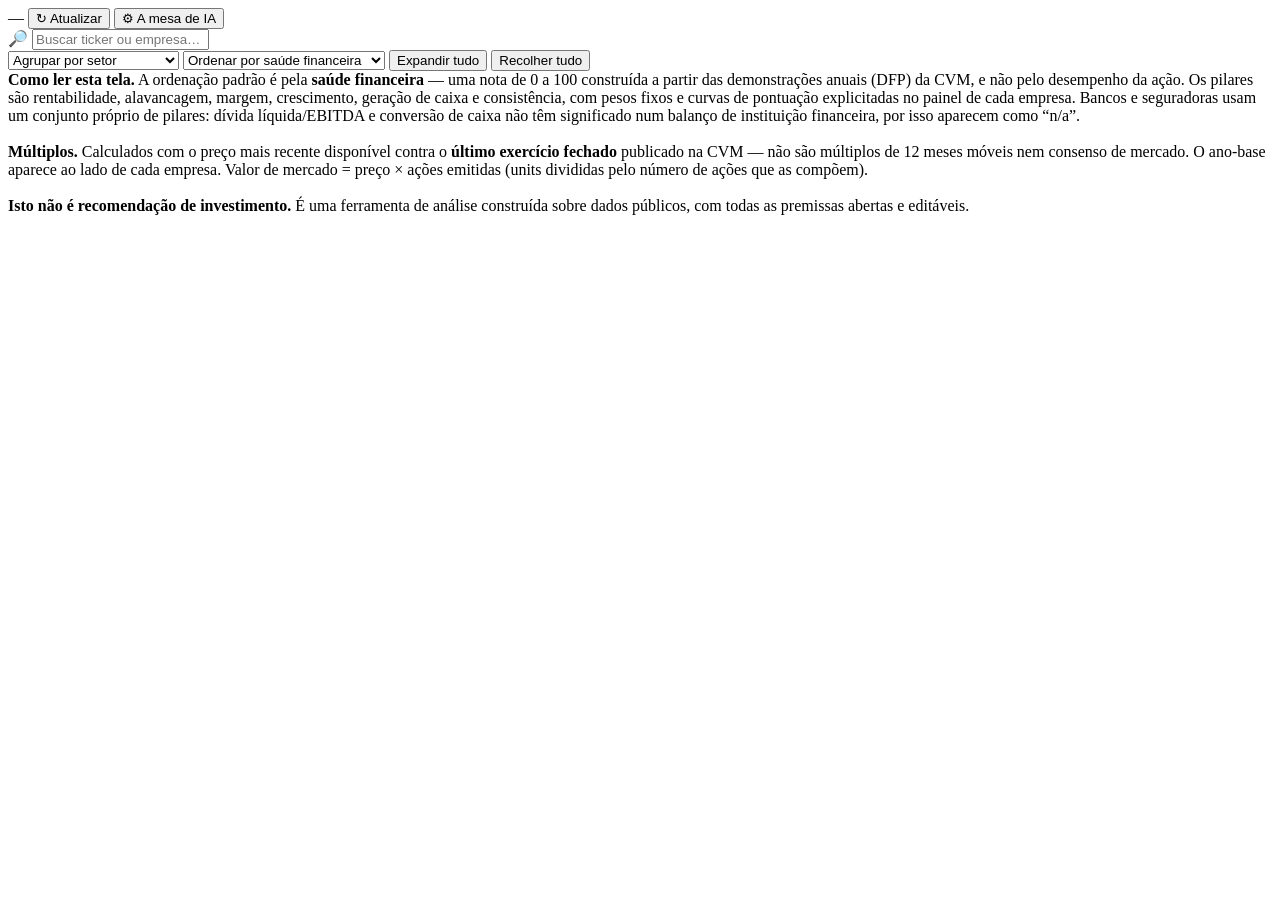
==== finlab/web/index.html @ d5955e1e "Marca profissional: o painel passa a se chamar apenas FinLab Renomeia a marca em todos os pontos vis" ====
<!DOCTYPE html>
<html lang="pt-BR">
<head>
<meta charset="UTF-8">
<meta name="viewport" content="width=device-width, initial-scale=1.0">
<title>FinLab · Monitor fundamentalista B3</title>
<link rel="icon" href="data:image/svg+xml,<svg xmlns='http://www.w3.org/2000/svg' viewBox='0 0 100 100'><text y='78' font-size='78'>🧠</text></svg>">
<link rel="stylesheet" href="/assets/css/finlab.css">
</head>
<body>
<div class="wrap">

  <header class="topbar">
    <div id="brand"></div>
    <div id="nav"></div>
    <div class="topbar-spacer"></div>
    <div class="topbar-actions">
      <span class="tag-pill" id="sourcePill" title="Origem dos dados de mercado">—</span>
      <button class="btn ghost" id="btnRefresh" title="Recarregar dados ignorando o cache">↻ Atualizar</button>
      <button class="btn" id="btnLLM">⚙ A mesa de IA</button>
    </div>
  </header>

  <div class="macro-strip" id="macroStrip"></div>

  <div id="alertZone"></div>

  <section class="kpis fit" id="highlights"></section>

  <div class="toolbar">
    <div class="search-box">
      <span class="ico">🔎</span>
      <input type="text" id="search" placeholder="Buscar ticker ou empresa…" autocomplete="off" spellcheck="false">
    </div>

    <select id="viewMode" title="Como agrupar as ações">
      <option value="sector">Agrupar por setor</option>
      <option value="rank">Ranking geral (90 ações)</option>
    </select>

    <select id="sortBy" title="Critério de ordenação dentro de cada bloco">
      <option value="score">Ordenar por saúde financeira</option>
      <option value="m12">Ordenar por retorno 12 meses</option>
      <option value="ytd">Ordenar por retorno YTD</option>
      <option value="day">Ordenar por variação do dia</option>
      <option value="market_cap">Ordenar por valor de mercado</option>
      <option value="ticker">Ordenar por ticker</option>
    </select>

    <button class="chip" id="btnExpand">Expandir tudo</button>
    <button class="chip" id="btnCollapse">Recolher tudo</button>
    <span style="flex:1 1 auto"></span>
    <span class="psub" id="countInfo"></span>
  </div>

  <main id="sectors"></main>

  <div class="foot">
    <b>Como ler esta tela.</b> A ordenação padrão é pela <b>saúde financeira</b> — uma nota de 0 a 100
    construída a partir das demonstrações anuais (DFP) da CVM, e não pelo desempenho da ação.
    Os pilares são rentabilidade, alavancagem, margem, crescimento, geração de caixa e consistência,
    com pesos fixos e curvas de pontuação explicitadas no painel de cada empresa.
    Bancos e seguradoras usam um conjunto próprio de pilares: dívida líquida/EBITDA e conversão de
    caixa não têm significado num balanço de instituição financeira, por isso aparecem como “n/a”.
    <br><br>
    <b>Múltiplos.</b> Calculados com o preço mais recente disponível contra o <b>último exercício
    fechado</b> publicado na CVM — não são múltiplos de 12 meses móveis nem consenso de mercado.
    O ano-base aparece ao lado de cada empresa. Valor de mercado = preço × ações emitidas
    (units divididas pelo número de ações que as compõem).
    <br><br>
    <b>Isto não é recomendação de investimento.</b> É uma ferramenta de análise construída sobre
    dados públicos, com todas as premissas abertas e editáveis.
    <span id="footSource"></span>
  </div>
</div>

<script src="/assets/js/core.js"></script>
<script src="/assets/js/charts.js"></script>
<script src="/assets/js/settings.js"></script>
<script src="/assets/js/chat.js"></script>
<script src="/assets/js/home.js"></script>
</body>
</html>
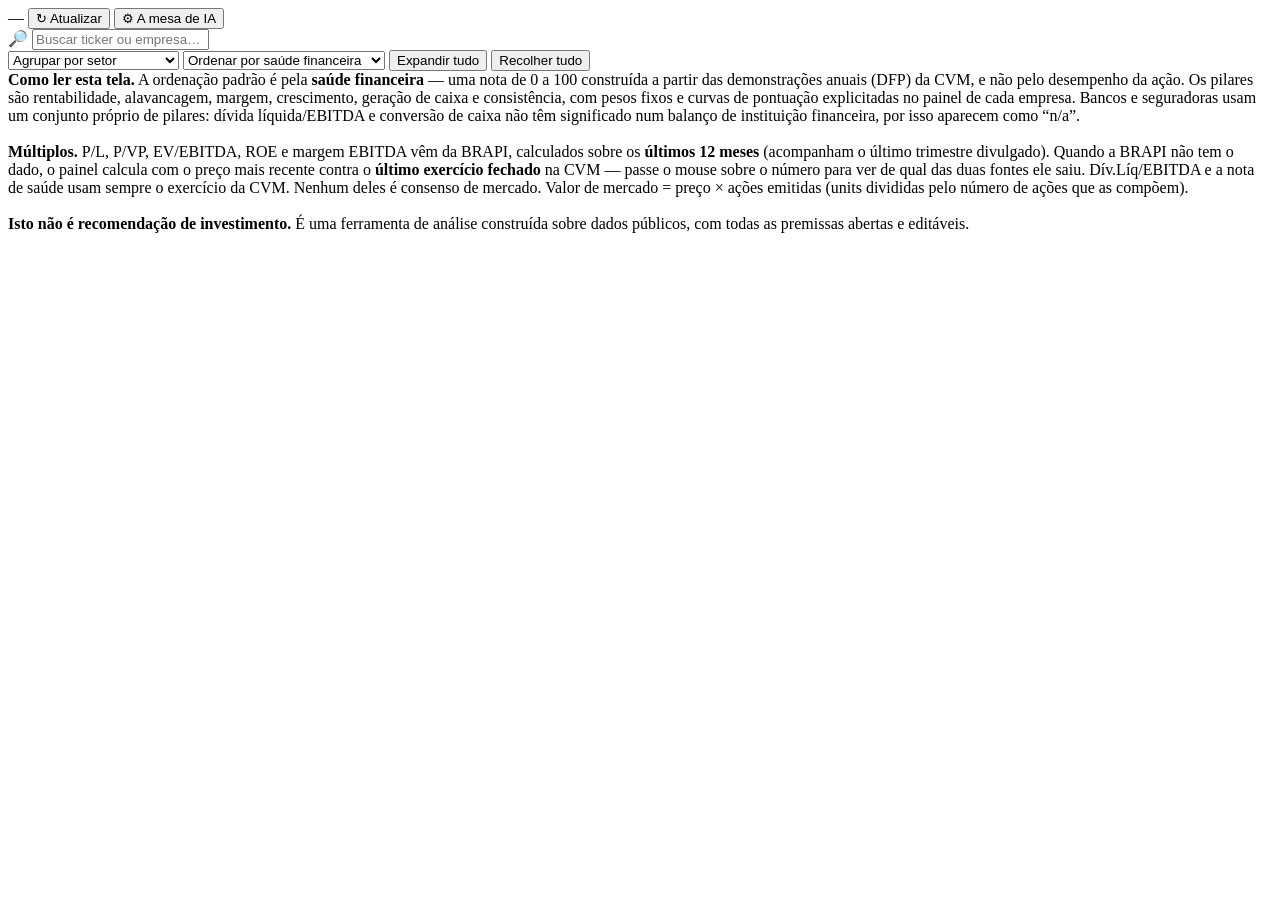
==== commit 016f333e: "Múltiplos da BRAPI (12 meses) com fallback CVM e fonte visível P/L, P/VP, EV/EBITDA, ROE e margem EB" ====
--- a/finlab/web/index.html
+++ b/finlab/web/index.html
@@ -63,10 +63,12 @@
     Bancos e seguradoras usam um conjunto próprio de pilares: dívida líquida/EBITDA e conversão de
     caixa não têm significado num balanço de instituição financeira, por isso aparecem como “n/a”.
     <br><br>
-    <b>Múltiplos.</b> Calculados com o preço mais recente disponível contra o <b>último exercício
-    fechado</b> publicado na CVM — não são múltiplos de 12 meses móveis nem consenso de mercado.
-    O ano-base aparece ao lado de cada empresa. Valor de mercado = preço × ações emitidas
-    (units divididas pelo número de ações que as compõem).
+    <b>Múltiplos.</b> P/L, P/VP, EV/EBITDA, ROE e margem EBITDA vêm da BRAPI, calculados sobre os
+    <b>últimos 12 meses</b> (acompanham o último trimestre divulgado). Quando a BRAPI não tem o dado,
+    o painel calcula com o preço mais recente contra o <b>último exercício fechado</b> na CVM — passe
+    o mouse sobre o número para ver de qual das duas fontes ele saiu. Dív.Líq/EBITDA e a nota de
+    saúde usam sempre o exercício da CVM. Nenhum deles é consenso de mercado. Valor de mercado =
+    preço × ações emitidas (units divididas pelo número de ações que as compõem).
     <br><br>
     <b>Isto não é recomendação de investimento.</b> É uma ferramenta de análise construída sobre
     dados públicos, com todas as premissas abertas e editáveis.
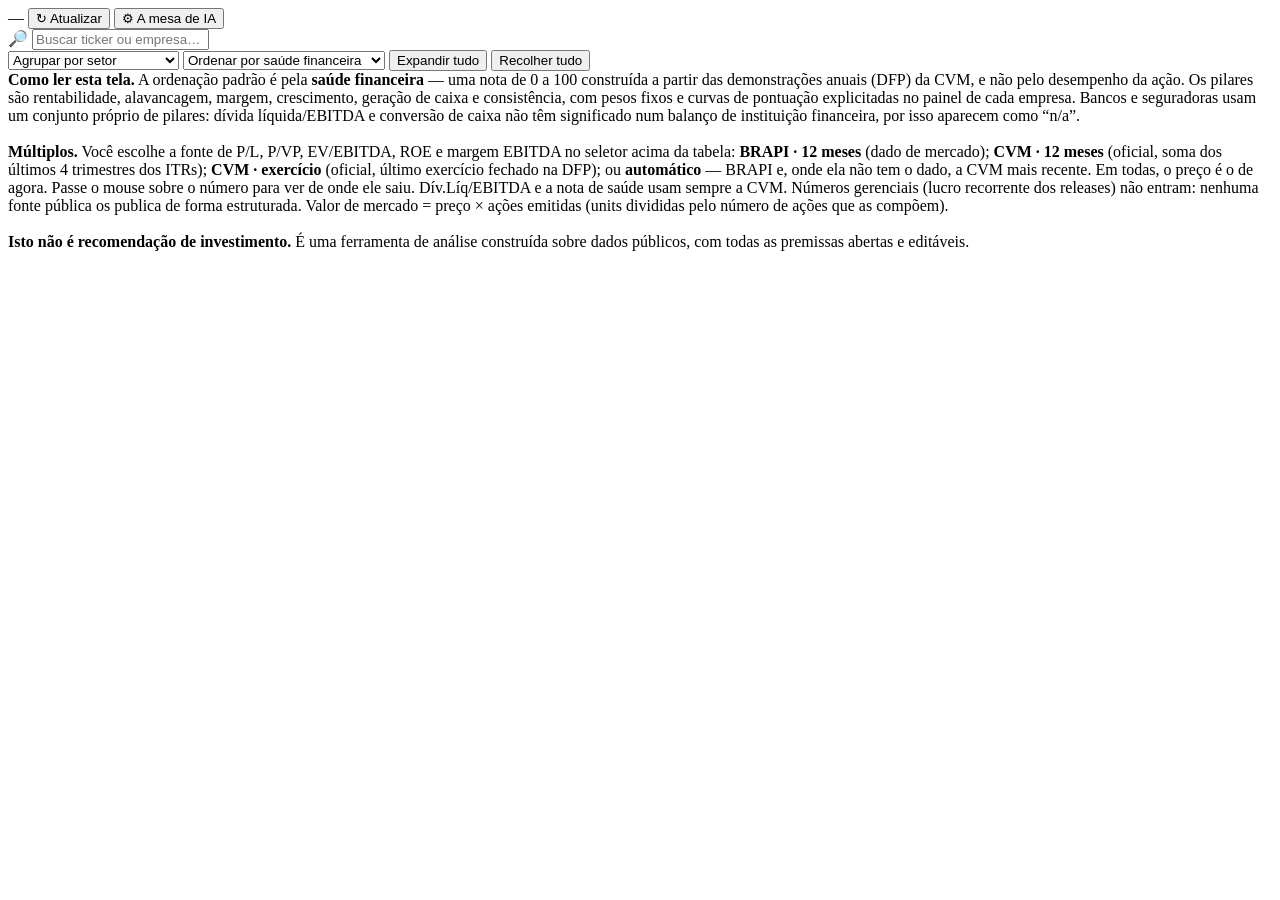
==== commit 0ea2b779: "Seletor da fonte dos múltiplos: BRAPI, CVM 12 meses, CVM exercício ou automático Na tela principal e" ====
--- a/finlab/web/index.html
+++ b/finlab/web/index.html
@@ -63,12 +63,14 @@
     Bancos e seguradoras usam um conjunto próprio de pilares: dívida líquida/EBITDA e conversão de
     caixa não têm significado num balanço de instituição financeira, por isso aparecem como “n/a”.
     <br><br>
-    <b>Múltiplos.</b> P/L, P/VP, EV/EBITDA, ROE e margem EBITDA vêm da BRAPI, calculados sobre os
-    <b>últimos 12 meses</b> (acompanham o último trimestre divulgado). Quando a BRAPI não tem o dado,
-    o painel calcula com o preço mais recente contra o <b>último exercício fechado</b> na CVM — passe
-    o mouse sobre o número para ver de qual das duas fontes ele saiu. Dív.Líq/EBITDA e a nota de
-    saúde usam sempre o exercício da CVM. Nenhum deles é consenso de mercado. Valor de mercado =
-    preço × ações emitidas (units divididas pelo número de ações que as compõem).
+    <b>Múltiplos.</b> Você escolhe a fonte de P/L, P/VP, EV/EBITDA, ROE e margem EBITDA no seletor
+    acima da tabela: <b>BRAPI · 12 meses</b> (dado de mercado); <b>CVM · 12 meses</b> (oficial, soma
+    dos últimos 4 trimestres dos ITRs); <b>CVM · exercício</b> (oficial, último exercício fechado na
+    DFP); ou <b>automático</b> — BRAPI e, onde ela não tem o dado, a CVM mais recente. Em todas, o
+    preço é o de agora. Passe o mouse sobre o número para ver de onde ele saiu. Dív.Líq/EBITDA e a
+    nota de saúde usam sempre a CVM. Números gerenciais (lucro recorrente dos releases) não entram:
+    nenhuma fonte pública os publica de forma estruturada. Valor de mercado = preço × ações emitidas
+    (units divididas pelo número de ações que as compõem).
     <br><br>
     <b>Isto não é recomendação de investimento.</b> É uma ferramenta de análise construída sobre
     dados públicos, com todas as premissas abertas e editáveis.
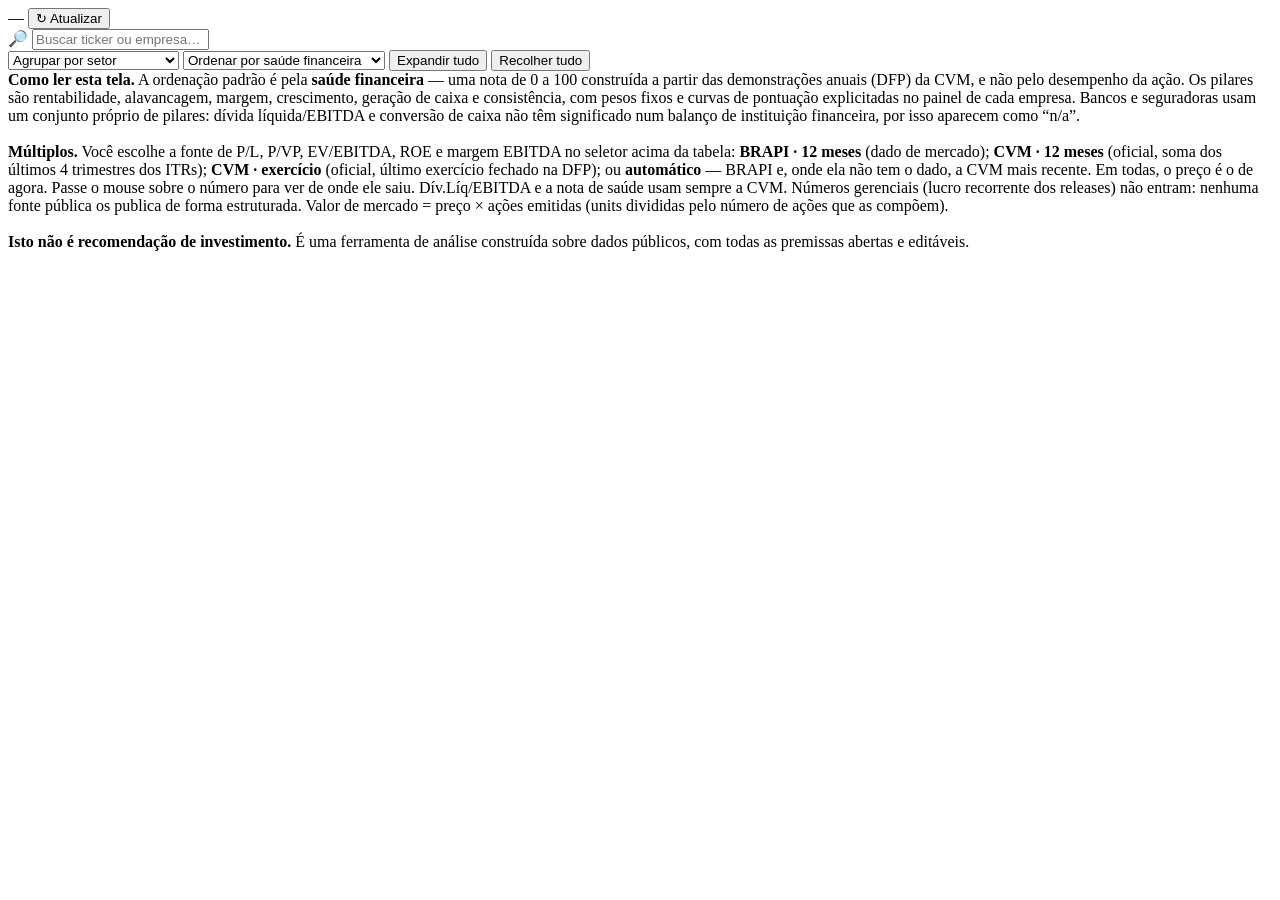
==== commit c6bea89f: "feat!: remove mesa de IA, DCF/EPV e módulos acessórios Co-Authored-By: Claude Fable 5 <noreply@anthr" ====
--- a/finlab/web/index.html
+++ b/finlab/web/index.html
@@ -17,7 +17,6 @@
     <div class="topbar-actions">
       <span class="tag-pill" id="sourcePill" title="Origem dos dados de mercado">—</span>
       <button class="btn ghost" id="btnRefresh" title="Recarregar dados ignorando o cache">↻ Atualizar</button>
-      <button class="btn" id="btnLLM">⚙ A mesa de IA</button>
     </div>
   </header>
 
@@ -80,8 +79,6 @@
 
 <script src="/assets/js/core.js"></script>
 <script src="/assets/js/charts.js"></script>
-<script src="/assets/js/settings.js"></script>
-<script src="/assets/js/chat.js"></script>
 <script src="/assets/js/home.js"></script>
 </body>
 </html>
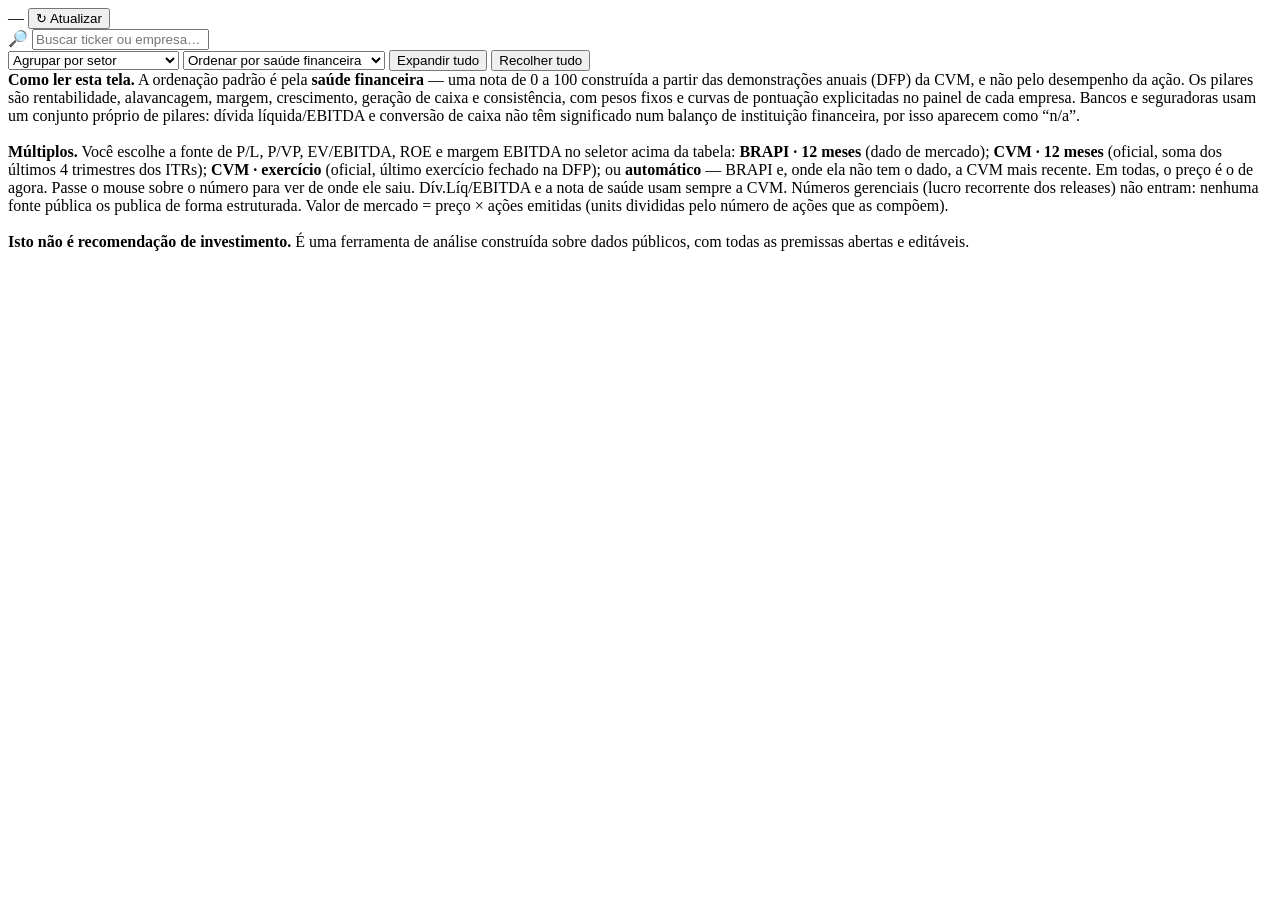
==== commit f7a68e2d: "Ícone do FinLab na tela de início e na aba do navegador Cérebro do cabeçalho + "FinLab" no mesmo deg" ====
--- a/finlab/web/index.html
+++ b/finlab/web/index.html
@@ -4,7 +4,13 @@
 <meta charset="UTF-8">
 <meta name="viewport" content="width=device-width, initial-scale=1.0">
 <title>FinLab · Monitor fundamentalista B3</title>
-<link rel="icon" href="data:image/svg+xml,<svg xmlns='http://www.w3.org/2000/svg' viewBox='0 0 100 100'><text y='78' font-size='78'>🧠</text></svg>">
+<link rel="icon" href="/assets/icones/favicon.svg" type="image/svg+xml">
+<link rel="icon" href="/assets/icones/favicon-32.png" sizes="32x32" type="image/png">
+<link rel="apple-touch-icon" href="/assets/icones/apple-touch-icon.png">
+<link rel="manifest" href="/assets/manifest.webmanifest" crossorigin="use-credentials">
+<meta name="apple-mobile-web-app-title" content="FinLab">
+<meta name="application-name" content="FinLab">
+<meta name="theme-color" content="#070B14">
 <link rel="stylesheet" href="/assets/css/finlab.css">
 </head>
 <body>
@@ -78,7 +84,6 @@
 </div>
 
 <script src="/assets/js/core.js"></script>
-<script src="/assets/js/charts.js"></script>
 <script src="/assets/js/home.js"></script>
 </body>
 </html>
